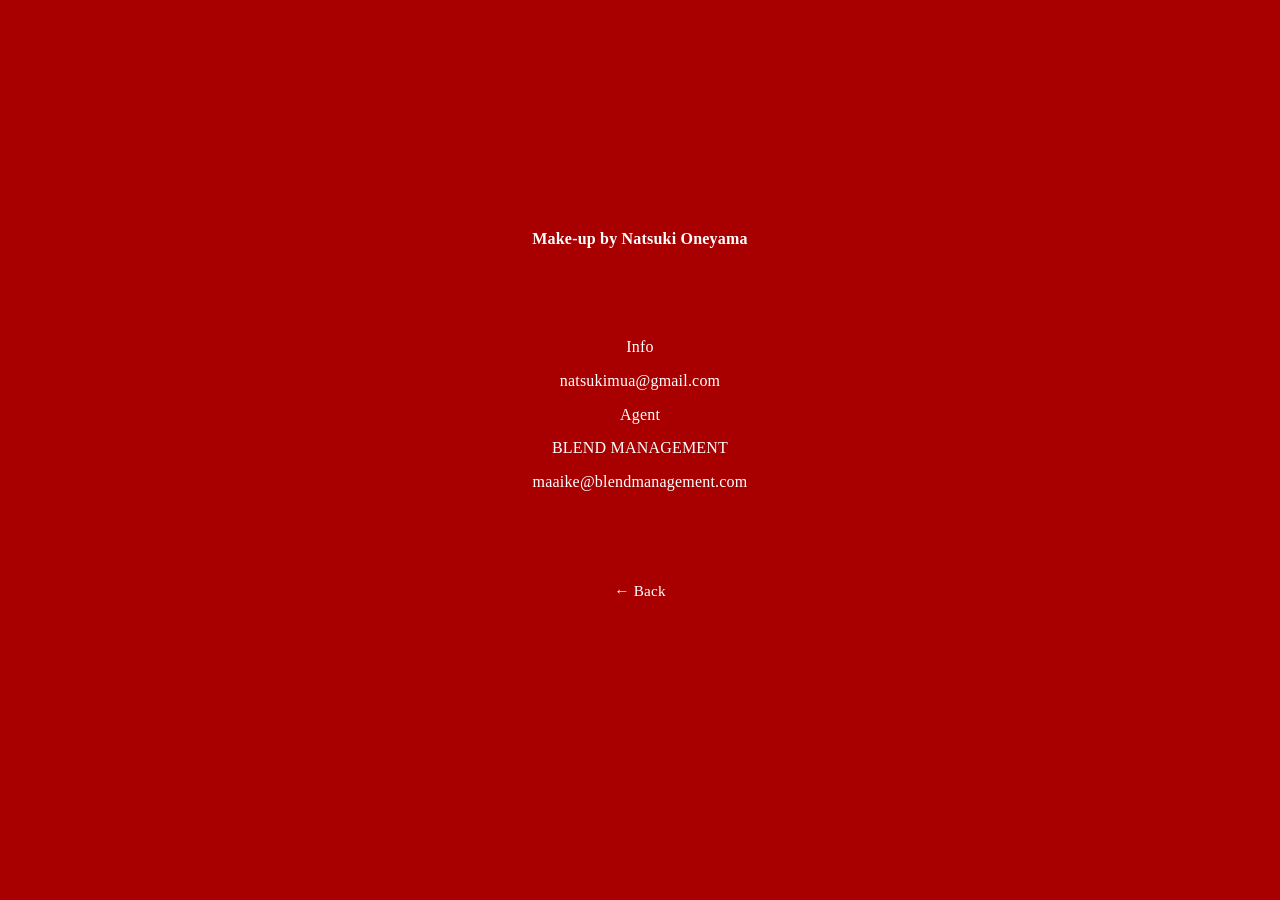
==== info.html @ a0d90149 "Add files via upload" ====
<!doctype html>
<html lang="en">
<head>
  <meta charset="utf-8" />
  <meta name="viewport" content="width=device-width,initial-scale=1" />
  <title>Info</title>
  <link rel="stylesheet" href="style.css" />
</head>
<body class="info">
  <div class="info-box">
    <h1>Make-up by Natsuki Oneyama</h1>
    <p>Info</p>
    <p>
      <a href="mailto:natsukimua@gmail.com">natsukimua@gmail.com</a>
    </p>
     <p>Agent</p>
    <p><a href="https://blendmanagement.com/paris/makeup/makeup-artists/natsuki-oneyama">BLEND MANAGEMENT</a></p>
    <p>
      <a href="mailto:maaike@blendmanagement.com">maaike@blendmanagement.com</a>
    </p>

    <a href="index.html">← Back</a>
  </div>
</body>
</html>
---- style.css ----
:root{
  --bg:#a80000;
  --scrub-size: clamp(260px, 60vmin, 380px);
}

*{ box-sizing:border-box; }
html,body{ height:100%; margin:0; }

/* vhを使って純粋に中央揃え */
body{
  background: var(--bg);
  height: 100vh;           /* 画面の見えている高さ */
  overflow: hidden;        /* スクロール防止（不要なら外してOK） */
}

/* スクラバー本体 */
#scrubber{
  position: fixed;
  z-index: 10;         /* 画像を前面に */
  top: 50%; left: 50%;
  transform: translate(-50%, calc(-50% - 50px)); /* あなたの調整を維持 */
  width: var(--scrub-size);
  height: var(--scrub-size);
  display: grid;
  place-items: center;
  user-select: none;
  cursor: ew-resize;
}

#scrub-area{
  position: fixed;
  inset: 0;
  z-index: 15;          /* 画像(#scrubber)より下でもOKだが、イベントを拾うなら上で */
  touch-action: none;  /* スワイプでブラウザがスクロールしないように */
  cursor: ew-resize;
  background: transparent;
}


#frame{
  max-width: 100%;
  max-height: 100%;
  object-fit: contain;
  display: block;
}

/* ローディング */
.loading{
  position: absolute;
  inset: 0;
  display: grid;
  place-items: center;
  color: #fff;
  opacity: .7;
  letter-spacing: .08em;
  font-size: clamp(12px, 2.2vmin, 14px);
}
.loading.hidden{ display:none; }

#info-btn {
  position: fixed;
  left: 50%;
  bottom: 10px; /* 画面下からの距離 */
  transform: translateX(-50%);
  width: 20px;
  height: 20px;
  border: 1.5px solid #ffffff;
  border-radius: 50%;
  color: #ffffff;
  font-family: sans-serif;
  font-size: 15px;
  line-height: 18px;
  text-align: center;
  text-decoration: none;
  transition: 0.3s ease;
  opacity: 0.7;

  z-index: 30;         
  pointer-events: auto;
}

#info-btn:hover {
  opacity: 1;
  color: white;
}

/* Info ページ全体 */
body.info {
  background: #a80000;
  color: #fff;
  font-family: "Times New Roman", serif;
  display: flex;
  align-items: center;
  justify-content: center;
  height: 100vh;
  margin: 0;
}

/* コンテンツボックス */
.info-box {
  text-align: center;
  line-height: 1.8;
  letter-spacing: 0.2px;
  transform: translateY(-40px); 
}

/* タイトル */
.info-box h1 {
  font-size: 1rem;     /* 少しだけ大きく */
  margin-bottom: 5em;
}


/* テキスト */
.info-box p {
  font-size: 1rem;       /* 全体のベースサイズ */
  margin: 0.3em 0;
}

/* 戻るリンク */
.info-box a {
  color: #fff;
  text-decoration: none;      /* ← 下線を消す */
  transition: opacity 0.3s ease;
}

.info-box a:hover {
  opacity: 0.6;
}

/* 「← Back」だけ下線を残す */
.info-box a[href="index.html"] {
  margin-top: 5em;
  display: inline-block;
  font-size: 0.95rem;
}
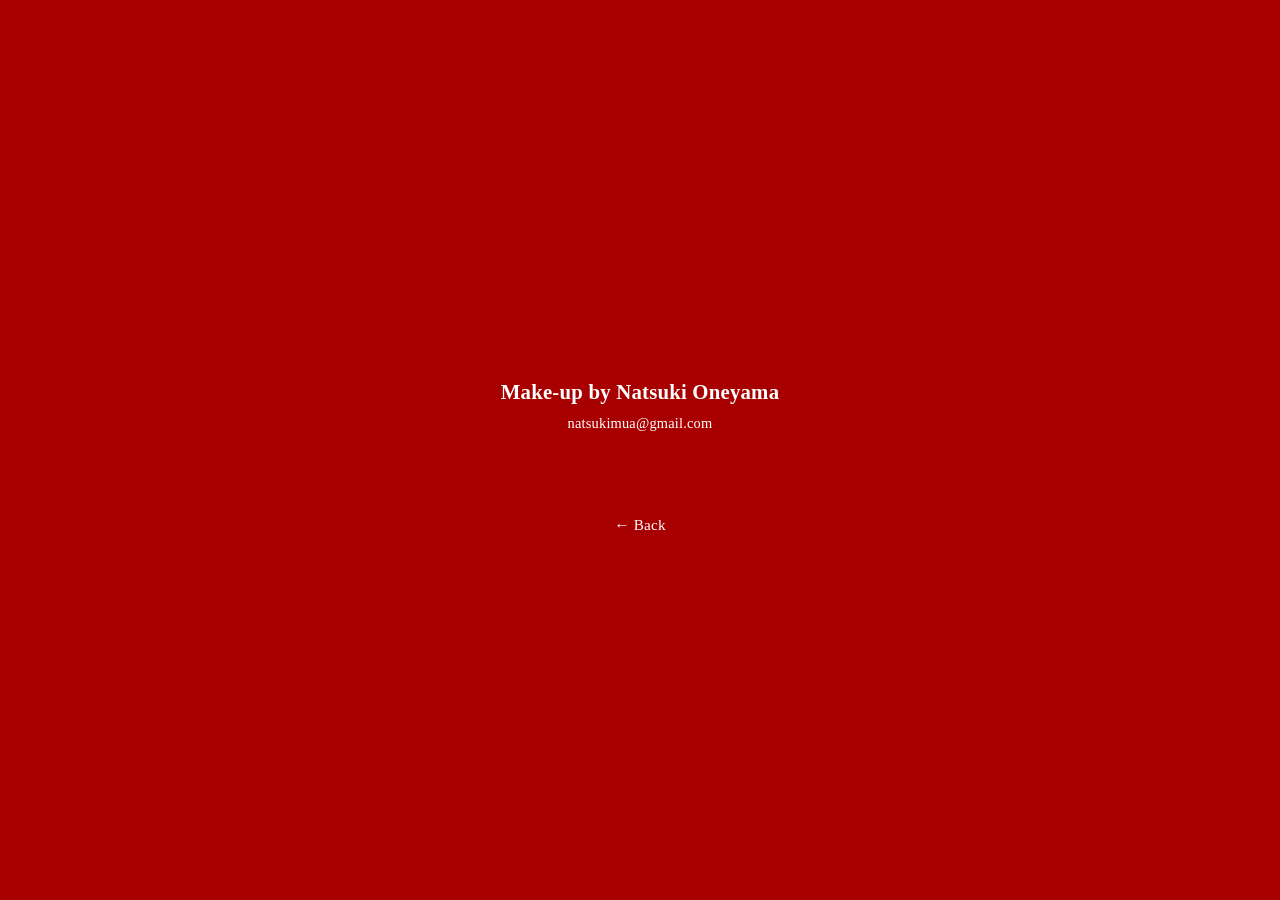
==== commit 407ba70b: "Add files via upload" ====
--- a/info.html
+++ b/info.html
@@ -9,15 +9,10 @@
 <body class="info">
   <div class="info-box">
     <h1>Make-up by Natsuki Oneyama</h1>
-    <p>Info</p>
     <p>
       <a href="mailto:natsukimua@gmail.com">natsukimua@gmail.com</a>
     </p>
-     <p>Agent</p>
-    <p><a href="https://blendmanagement.com/paris/makeup/makeup-artists/natsuki-oneyama">BLEND MANAGEMENT</a></p>
-    <p>
-      <a href="mailto:maaike@blendmanagement.com">maaike@blendmanagement.com</a>
-    </p>
+
 
     <a href="index.html">← Back</a>
   </div>
--- a/style.css
+++ b/style.css
@@ -18,31 +18,33 @@
   position: fixed;
   z-index: 10;         /* 画像を前面に */
   top: 50%; left: 50%;
-  transform: translate(-50%, calc(-50% - 50px)); /* あなたの調整を維持 */
-  width: var(--scrub-size);
-  height: var(--scrub-size);
+  transform: translate(-50%, -50%);   
   display: grid;
   place-items: center;
   user-select: none;
   cursor: ew-resize;
 }
 
+/*
 #scrub-area{
   position: fixed;
   inset: 0;
-  z-index: 15;          /* 画像(#scrubber)より下でもOKだが、イベントを拾うなら上で */
-  touch-action: none;  /* スワイプでブラウザがスクロールしないように */
+  z-index: 15;          
+  touch-action: none;  
   cursor: ew-resize;
   background: transparent;
+}*/
+
+
+#frame {
+  height: var(--scrub-size);  /* 高さを:root変数に固定 */
+  width: auto;                /* アスペクト比を保持 */
+  max-width: none;            /* 幅制限を解除 */
+  object-fit: contain;        /* 切らずに全体を表示（coverでもOK） */
+  display: block;
+  margin: 0 auto;
 }
 
-
-#frame{
-  max-width: 100%;
-  max-height: 100%;
-  object-fit: contain;
-  display: block;
-}
 
 /* ローディング */
 .loading{
@@ -74,7 +76,6 @@
   text-decoration: none;
   transition: 0.3s ease;
   opacity: 0.7;
-
   z-index: 30;         
   pointer-events: auto;
 }
@@ -99,21 +100,19 @@
 /* コンテンツボックス */
 .info-box {
   text-align: center;
-  line-height: 1.8;
   letter-spacing: 0.2px;
-  transform: translateY(-40px); 
 }
 
 /* タイトル */
 .info-box h1 {
-  font-size: 1rem;     /* 少しだけ大きく */
-  margin-bottom: 5em;
+  font-size: 1.3rem;     /* 少しだけ大きく */
+  margin-bottom: 0.5em;
 }
 
 
 /* テキスト */
 .info-box p {
-  font-size: 1rem;       /* 全体のベースサイズ */
+  font-size: 0.9rem;       /* 全体のベースサイズ */
   margin: 0.3em 0;
 }
 
@@ -130,7 +129,7 @@
 
 /* 「← Back」だけ下線を残す */
 .info-box a[href="index.html"] {
-  margin-top: 5em;
+  margin-top: 5rem;
   display: inline-block;
   font-size: 0.95rem;
 }
